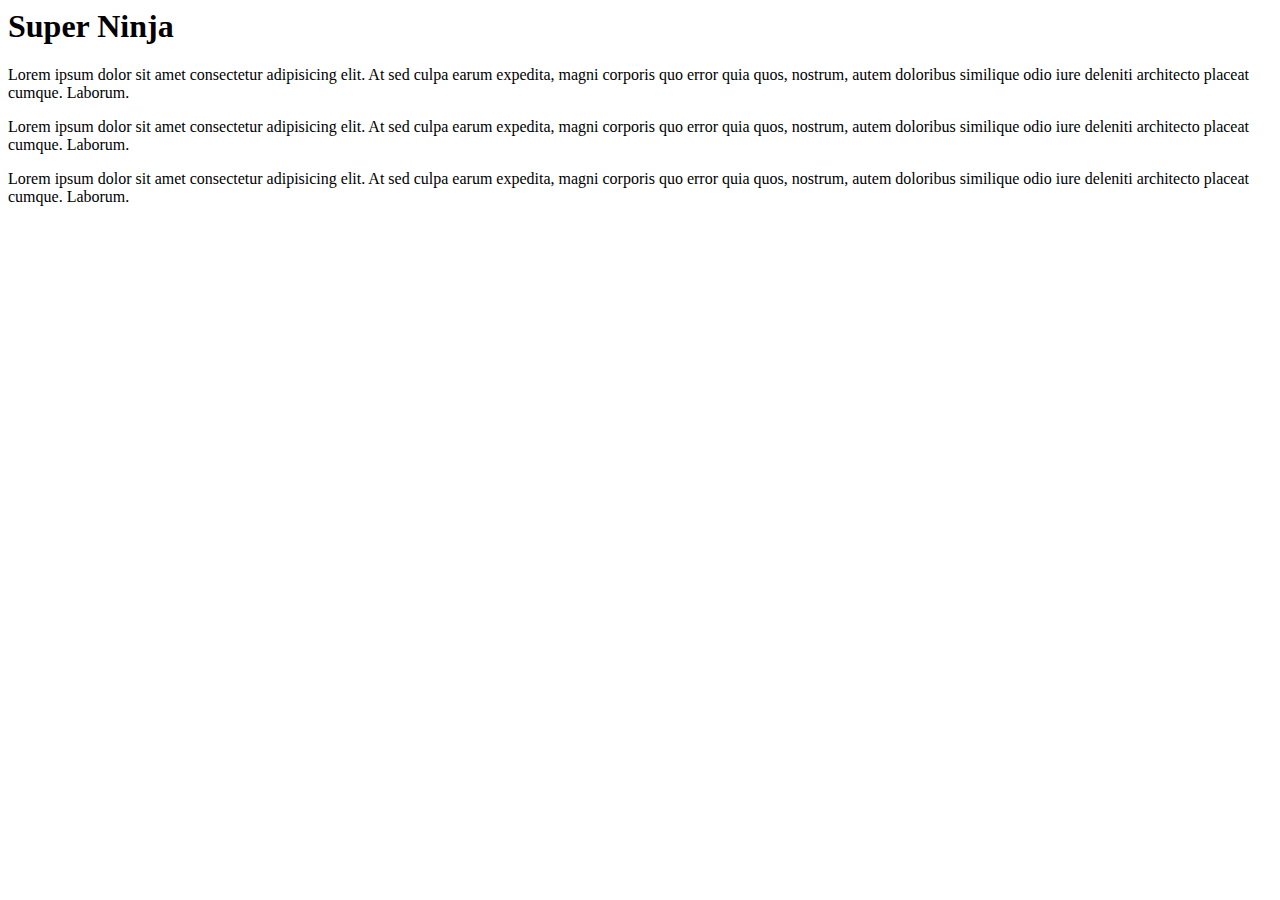
==== index.html @ dd25dc7d "initialcommit" ====
<html lang="en">

<head>
  <meta charset="UTF-8">
  <meta http-equiv="X-UA-Compatible" content="IE=edge">
  <meta name="viewport" content="width=device-width, initial-scale=1.0">
  <title>Document</title>
</head>

<body>
  <h1>Super Ninja</h1>
  <p>Lorem ipsum dolor sit amet consectetur adipisicing elit. At sed culpa earum expedita, magni corporis quo error quia
    quos, nostrum, autem doloribus similique odio iure deleniti architecto placeat cumque. Laborum.</p>
  <p>Lorem ipsum dolor sit amet consectetur adipisicing elit. At sed culpa earum expedita, magni corporis quo error quia
    quos, nostrum, autem doloribus similique odio iure deleniti architecto placeat cumque. Laborum.</p>
  <p>Lorem ipsum dolor sit amet consectetur adipisicing elit. At sed culpa earum expedita, magni corporis quo error quia
    quos, nostrum, autem doloribus similique odio iure deleniti architecto placeat cumque. Laborum.</p>
</body>

</html>
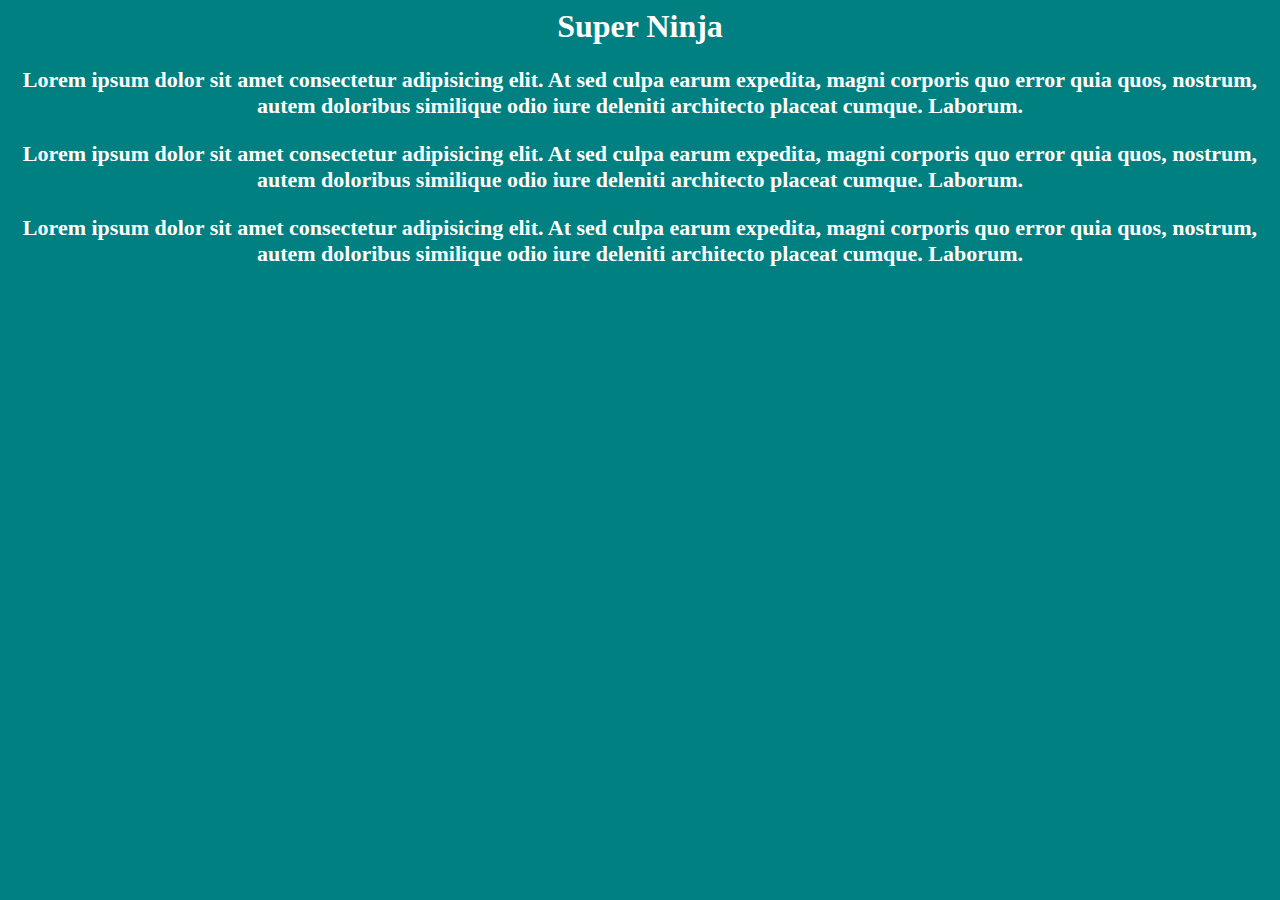
==== commit 1cd86685: "styling" ====
--- a/index.html
+++ b/index.html
@@ -4,6 +4,7 @@
   <meta charset="UTF-8">
   <meta http-equiv="X-UA-Compatible" content="IE=edge">
   <meta name="viewport" content="width=device-width, initial-scale=1.0">
+  <link rel="stylesheet" href="./styles.css">
   <title>Document</title>
 </head>
 
--- a/styles.css
+++ b/styles.css
@@ -0,0 +1,9 @@
+:root {
+	background-color: teal;
+	color: white;
+	text-align: center;
+}
+p {
+	font-weight: bold;
+	font-size: 22px;
+}
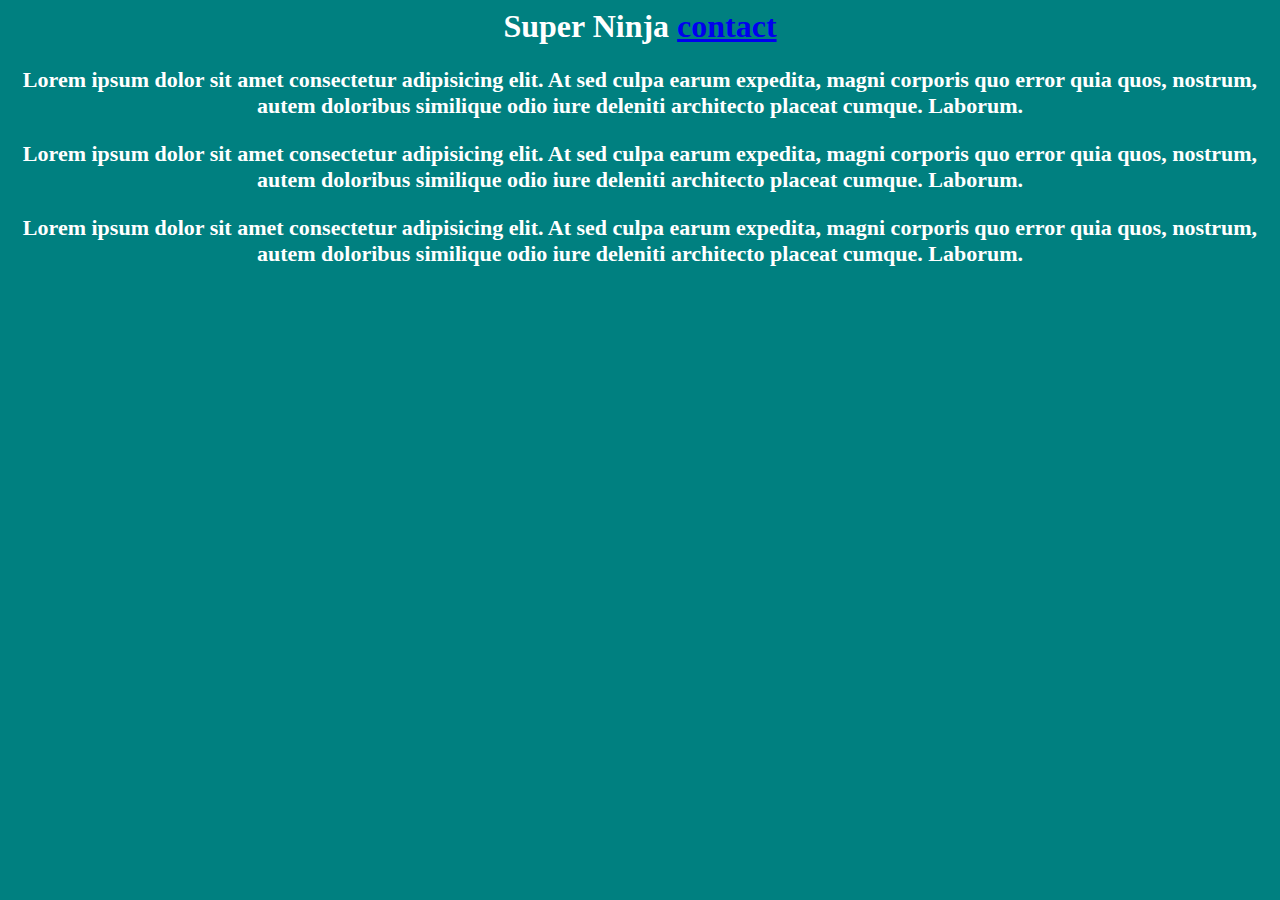
==== commit 4ac95007: "contact" ====
--- a/index.html
+++ b/index.html
@@ -9,13 +9,14 @@
 </head>
 
 <body>
-  <h1>Super Ninja</h1>
+  <h1>Super Ninja <a href="/contact.html">contact</a></h1>
   <p>Lorem ipsum dolor sit amet consectetur adipisicing elit. At sed culpa earum expedita, magni corporis quo error quia
     quos, nostrum, autem doloribus similique odio iure deleniti architecto placeat cumque. Laborum.</p>
   <p>Lorem ipsum dolor sit amet consectetur adipisicing elit. At sed culpa earum expedita, magni corporis quo error quia
     quos, nostrum, autem doloribus similique odio iure deleniti architecto placeat cumque. Laborum.</p>
   <p>Lorem ipsum dolor sit amet consectetur adipisicing elit. At sed culpa earum expedita, magni corporis quo error quia
     quos, nostrum, autem doloribus similique odio iure deleniti architecto placeat cumque. Laborum.</p>
+  <script src="./app.js"></script>
 </body>
 
 </html>